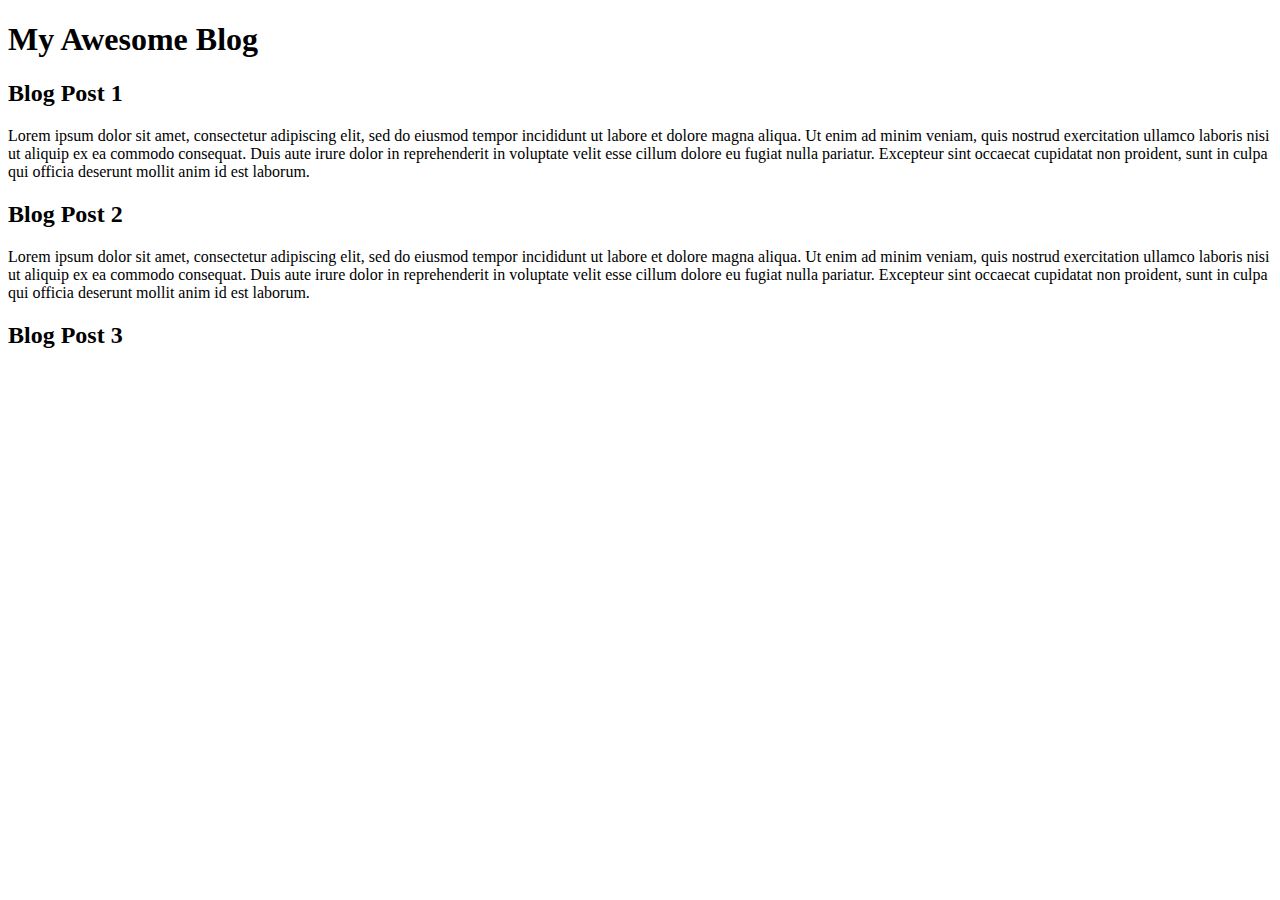
==== Assignment-2/index.html @ b19faa83 "Update index.html" ====
<!DOCTYPE html>
<html lang="en">
<head>
    <meta charset="UTF-8">
    <meta http-equiv="X-UA-Compatible" content="IE=edge">
    <meta name="viewport" content="width=device-width, initial-scale=1.0">
    <title>My Blog</title>
</head>
<body>
    <h1>My Awesome Blog</h1> 
    <h2>Blog Post 1</h2>
    <p>Lorem ipsum dolor sit amet, consectetur adipiscing elit, sed do eiusmod tempor incididunt ut labore et dolore magna aliqua. Ut enim ad minim veniam, quis nostrud exercitation ullamco laboris nisi ut aliquip ex ea commodo consequat. Duis aute irure dolor in reprehenderit in voluptate velit esse cillum dolore eu fugiat nulla pariatur. Excepteur sint occaecat cupidatat non proident, sunt in culpa qui officia deserunt mollit anim id est laborum.</p>
    <h2>Blog Post 2</h2>
    <p>Lorem ipsum dolor sit amet, consectetur adipiscing elit, sed do eiusmod tempor incididunt ut labore et dolore magna aliqua. Ut enim ad minim veniam, quis nostrud exercitation ullamco laboris nisi ut aliquip ex ea commodo consequat. Duis aute irure dolor in reprehenderit in voluptate velit esse cillum dolore eu fugiat nulla pariatur. Excepteur sint occaecat cupidatat non proident, sunt in culpa qui officia deserunt mollit anim id est laborum.</p>
    <h2>Blog Post 3</h2>
</body>
</html>
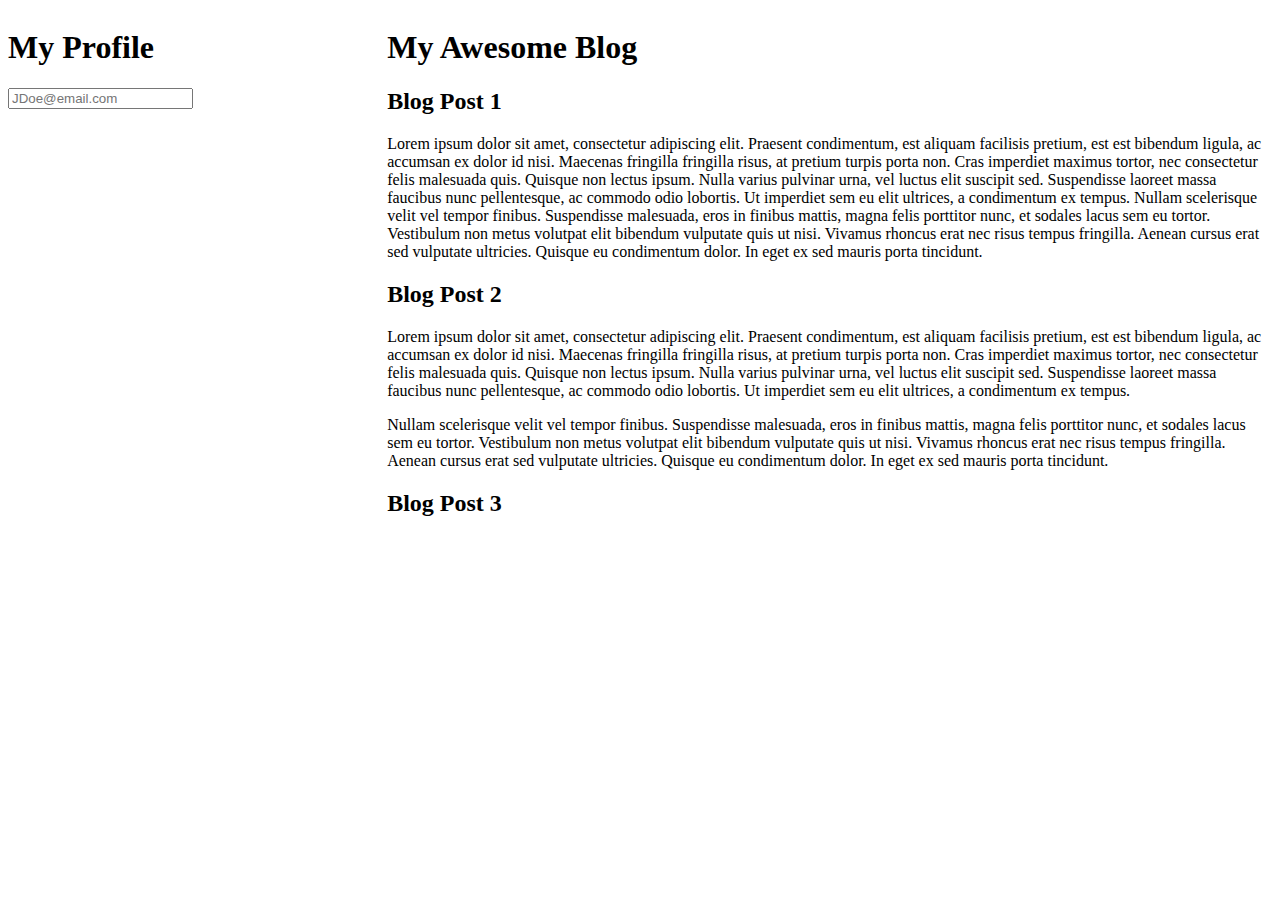
==== commit edd3fc70: "Classwork27August" ====
--- a/Assignment-2/index.html
+++ b/Assignment-2/index.html
@@ -7,11 +7,24 @@
     <title>My Blog</title>
 </head>
 <body>
-    <h1>My Awesome Blog</h1> 
-    <h2>Blog Post 1</h2>
-    <p>Lorem ipsum dolor sit amet, consectetur adipiscing elit, sed do eiusmod tempor incididunt ut labore et dolore magna aliqua. Ut enim ad minim veniam, quis nostrud exercitation ullamco laboris nisi ut aliquip ex ea commodo consequat. Duis aute irure dolor in reprehenderit in voluptate velit esse cillum dolore eu fugiat nulla pariatur. Excepteur sint occaecat cupidatat non proident, sunt in culpa qui officia deserunt mollit anim id est laborum.</p>
-    <h2>Blog Post 2</h2>
-    <p>Lorem ipsum dolor sit amet, consectetur adipiscing elit, sed do eiusmod tempor incididunt ut labore et dolore magna aliqua. Ut enim ad minim veniam, quis nostrud exercitation ullamco laboris nisi ut aliquip ex ea commodo consequat. Duis aute irure dolor in reprehenderit in voluptate velit esse cillum dolore eu fugiat nulla pariatur. Excepteur sint occaecat cupidatat non proident, sunt in culpa qui officia deserunt mollit anim id est laborum.</p>
-    <h2>Blog Post 3</h2>
+    <div id="drawer"; style= "display: inline;">
+        <div style="width:25%; display:block; float:left;" id="profile">
+        <h1>My Profile</h1>
+        <input type="text" id="txtContactEmail" placeholder="JDoe@email.com">
+    </div>
+
+    <div style="width:70%; margin-left: 5%; display:block; float:left;" id="blog">
+        <h1>My Awesome Blog</h1> 
+        <h2>Blog Post 1</h2>
+        <p>Lorem ipsum dolor sit amet, consectetur adipiscing elit. Praesent condimentum, est aliquam facilisis pretium, est est bibendum ligula, ac accumsan ex dolor id nisi. Maecenas fringilla fringilla risus, at pretium turpis porta non. Cras imperdiet maximus tortor, nec consectetur felis malesuada quis. Quisque non lectus ipsum. Nulla varius pulvinar urna, vel luctus elit suscipit sed. Suspendisse laoreet massa faucibus nunc pellentesque, ac commodo odio lobortis. Ut imperdiet sem eu elit ultrices, a condimentum ex tempus. Nullam scelerisque velit vel tempor finibus. Suspendisse malesuada, eros in finibus mattis, magna felis porttitor nunc, et sodales lacus sem eu tortor. Vestibulum non metus volutpat elit bibendum vulputate quis ut nisi. Vivamus rhoncus erat nec risus tempus fringilla. Aenean cursus erat sed vulputate ultricies. Quisque eu condimentum dolor. In eget ex sed mauris porta tincidunt.</p>
+        <h2>Blog Post 2</h2>
+        <p>Lorem ipsum dolor sit amet, consectetur adipiscing elit. Praesent condimentum, est aliquam facilisis pretium, est est bibendum ligula, ac accumsan ex dolor id nisi. Maecenas fringilla fringilla risus, at pretium turpis porta non. Cras imperdiet maximus tortor, nec consectetur felis malesuada quis. Quisque non lectus ipsum. Nulla varius pulvinar urna, vel luctus elit suscipit sed. Suspendisse laoreet massa faucibus nunc pellentesque, ac commodo odio lobortis. Ut imperdiet sem eu elit ultrices, a condimentum ex tempus. </p>
+        <p>Nullam scelerisque velit vel tempor finibus. Suspendisse malesuada, eros in finibus mattis, magna felis porttitor nunc, et sodales lacus sem eu tortor. Vestibulum non metus volutpat elit bibendum vulputate quis ut nisi. Vivamus rhoncus erat nec risus tempus fringilla. Aenean cursus erat sed vulputate ultricies. Quisque eu condimentum dolor. In eget ex sed mauris porta tincidunt.</p>
+        <h2>Blog Post 3</h2>
+    </div>
+
+    </div>
+    
+    
 </body>
 </html>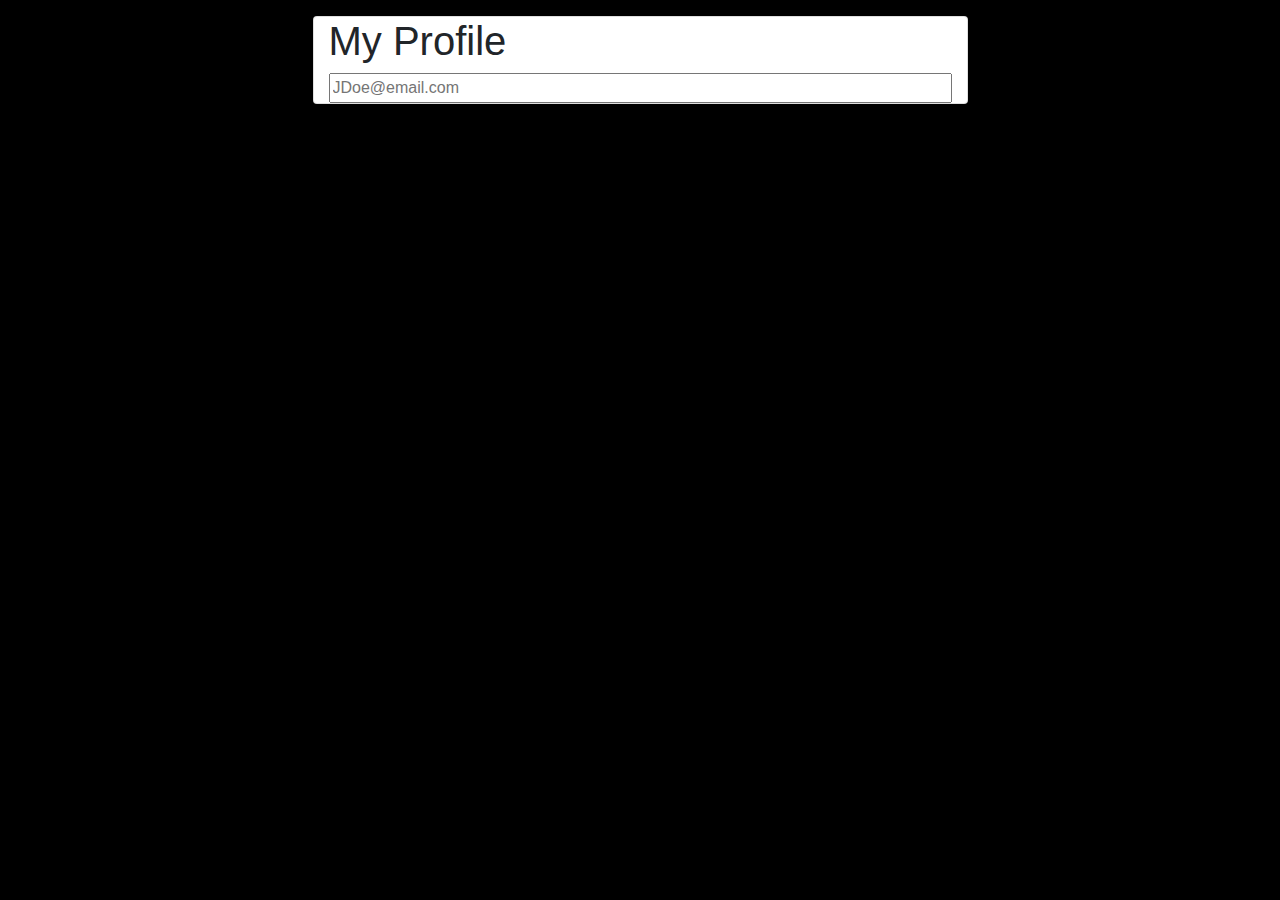
==== commit 235df61d: "8/30 In-Class" ====
--- a/Assignment-2/index.html
+++ b/Assignment-2/index.html
@@ -5,26 +5,16 @@
     <meta http-equiv="X-UA-Compatible" content="IE=edge">
     <meta name="viewport" content="width=device-width, initial-scale=1.0">
     <title>My Blog</title>
+    <link rel="stylesheet" href="css/lib/bootstrap.min.css">
 </head>
-<body>
-    <div id="drawer"; style= "display: inline;">
-        <div style="width:25%; display:block; float:left;" id="profile">
-        <h1>My Profile</h1>
-        <input type="text" id="txtContactEmail" placeholder="JDoe@email.com">
+<body style= "background-color: black;">
+    <div id="drawer" class="row">
+        <div class="col-6 offset-3 card mt-3" id="profile">
+            <h1>My Profile</h1>
+            <input type="text" id="txtContactEmail" placeholder="JDoe@email.com">
+        </div>
     </div>
-
-    <div style="width:70%; margin-left: 5%; display:block; float:left;" id="blog">
-        <h1>My Awesome Blog</h1> 
-        <h2>Blog Post 1</h2>
-        <p>Lorem ipsum dolor sit amet, consectetur adipiscing elit. Praesent condimentum, est aliquam facilisis pretium, est est bibendum ligula, ac accumsan ex dolor id nisi. Maecenas fringilla fringilla risus, at pretium turpis porta non. Cras imperdiet maximus tortor, nec consectetur felis malesuada quis. Quisque non lectus ipsum. Nulla varius pulvinar urna, vel luctus elit suscipit sed. Suspendisse laoreet massa faucibus nunc pellentesque, ac commodo odio lobortis. Ut imperdiet sem eu elit ultrices, a condimentum ex tempus. Nullam scelerisque velit vel tempor finibus. Suspendisse malesuada, eros in finibus mattis, magna felis porttitor nunc, et sodales lacus sem eu tortor. Vestibulum non metus volutpat elit bibendum vulputate quis ut nisi. Vivamus rhoncus erat nec risus tempus fringilla. Aenean cursus erat sed vulputate ultricies. Quisque eu condimentum dolor. In eget ex sed mauris porta tincidunt.</p>
-        <h2>Blog Post 2</h2>
-        <p>Lorem ipsum dolor sit amet, consectetur adipiscing elit. Praesent condimentum, est aliquam facilisis pretium, est est bibendum ligula, ac accumsan ex dolor id nisi. Maecenas fringilla fringilla risus, at pretium turpis porta non. Cras imperdiet maximus tortor, nec consectetur felis malesuada quis. Quisque non lectus ipsum. Nulla varius pulvinar urna, vel luctus elit suscipit sed. Suspendisse laoreet massa faucibus nunc pellentesque, ac commodo odio lobortis. Ut imperdiet sem eu elit ultrices, a condimentum ex tempus. </p>
-        <p>Nullam scelerisque velit vel tempor finibus. Suspendisse malesuada, eros in finibus mattis, magna felis porttitor nunc, et sodales lacus sem eu tortor. Vestibulum non metus volutpat elit bibendum vulputate quis ut nisi. Vivamus rhoncus erat nec risus tempus fringilla. Aenean cursus erat sed vulputate ultricies. Quisque eu condimentum dolor. In eget ex sed mauris porta tincidunt.</p>
-        <h2>Blog Post 3</h2>
-    </div>
-
-    </div>
-    
-    
+    <script src="js/lib/jquery-3.6.0.min.js"></script>
+    <script src="js/lib/bootstrap.bundle.min.js"></script>
 </body>
 </html>